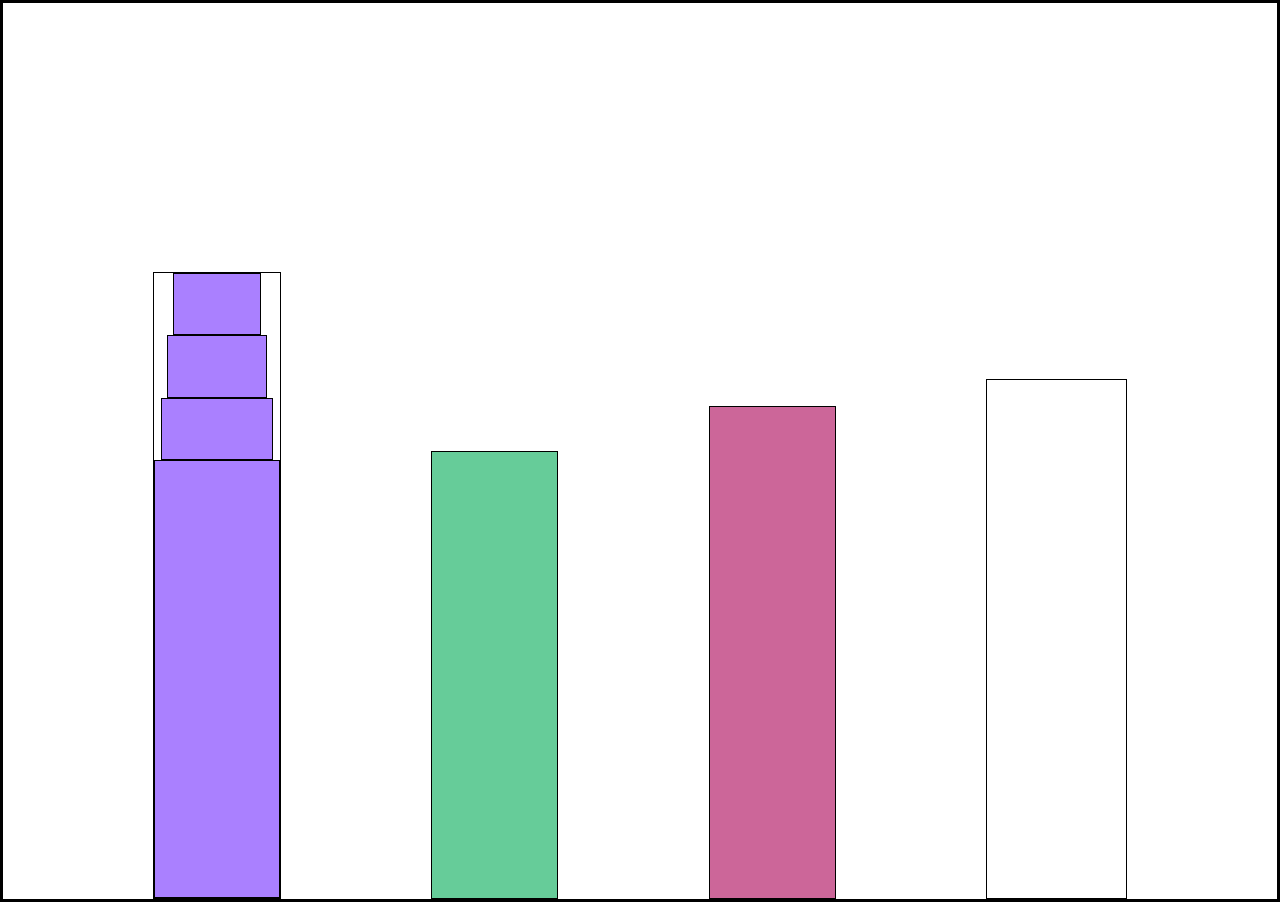
==== 14-city-skyline/index.html @ 5b4ae93a "added city skyline" ====
<!-- 

 -->


 <!DOCTYPE html>
 <html lang="en">    
   <head>
     <meta charset="UTF-8">
     <title>City Skyline</title>
     <link href="styles.css" rel="stylesheet" />   
   </head>
 
   <body>
     <div class="background-buildings">
       <div class="bb1">
         <div class="bb1a"></div>
         <div class="bb1b"></div>
         <div class="bb1c"></div>
         <div class="bb1d"></div>
       </div>
       <div class="bb2"></div>
       <div class="bb3"></div>
       <div class="bb4"></div>
     </div>
   </body>
 </html>
---- 14-city-skyline/styles.css ----
:root {
    --building-color1: #aa80ff;
    --building-color2: #66cc99;
    --building-color3: #cc6699;
  }
  
  * {
    border: 1px solid black;
    box-sizing: border-box;
  }
  
  body {
    height: 100vh;
    margin: 0;
    overflow: hidden;
  }
  
  .background-buildings {
    width: 100%;
    height: 100%;
    display: flex;
    align-items: flex-end;
    justify-content: space-evenly;
  }
  
  .bb1 {
    width: 10%;
    height: 70%;
    display: flex;
    flex-direction: column;
    align-items: center;
  }
  
  .bb1a {
    width: 70%;
    height: 10%;
    background-color: var(--building-color1);
  }
  
  .bb1b {
    width: 80%;
    height: 10%;
    background-color: var(--building-color1);
  }
  
  .bb1c {
    width: 90%;
    height: 10%;
    background-color: var(--building-color1);
  }
  
  .bb1d {
    width: 100%;
    height: 70%;
    background-color: var(--building-color1);
  }
  .bb2 {
    width: 10%;
    height: 50%;
    background-color: var(--building-color2, green);
  }
  
  .bb3 {
    width: 10%;
    height: 55%;
    background-color: var(--building-color3, pink);
  }
  .bb4 {
    width: 11%;
    height: 58%;
  }
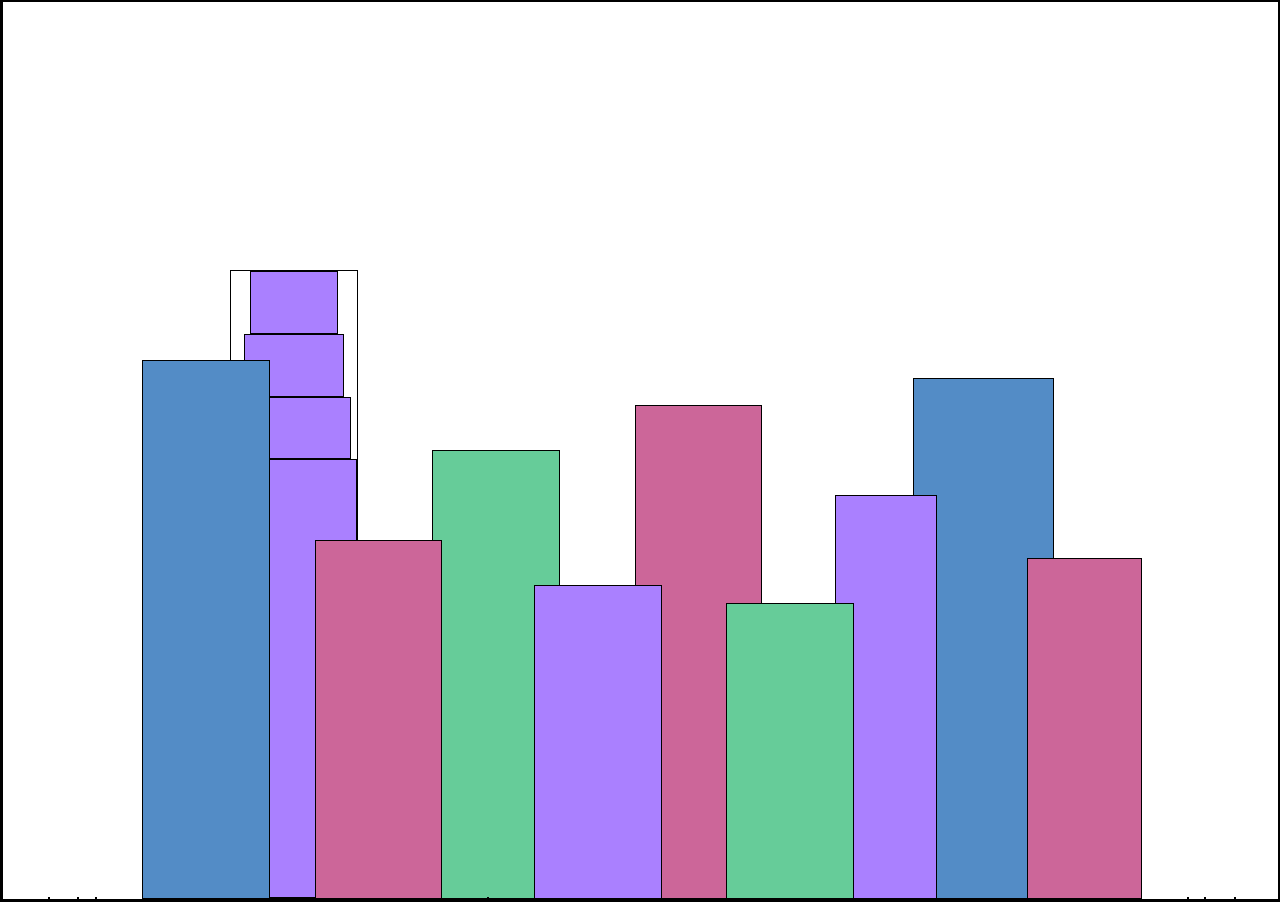
==== commit 3ed58c01: "12-piano/" ====
--- a/14-city-skyline/index.html
+++ b/14-city-skyline/index.html
@@ -1,27 +1,41 @@
-<!-- 
+<!DOCTYPE html>
+<html lang="en">    
+  <head>
+    <meta charset="UTF-8">
+    <title>City Skyline</title>
+    <link href="styles.css" rel="stylesheet" />   
+  </head>
 
- -->
+  <body>
+    <div class="background-buildings">
+      <div></div>
+      <div></div>
+      <div class="bb1">
+        <div class="bb1a"></div>
+        <div class="bb1b"></div>
+        <div class="bb1c"></div>
+        <div class="bb1d"></div>
+      </div>
+      <div class="bb2"></div>
+      <div class="bb3"></div>
+      <div></div>
+      <div class="bb4"></div>
+      <div></div>
+      <div></div>
+    </div>
 
-
- <!DOCTYPE html>
- <html lang="en">    
-   <head>
-     <meta charset="UTF-8">
-     <title>City Skyline</title>
-     <link href="styles.css" rel="stylesheet" />   
-   </head>
- 
-   <body>
-     <div class="background-buildings">
-       <div class="bb1">
-         <div class="bb1a"></div>
-         <div class="bb1b"></div>
-         <div class="bb1c"></div>
-         <div class="bb1d"></div>
-       </div>
-       <div class="bb2"></div>
-       <div class="bb3"></div>
-       <div class="bb4"></div>
-     </div>
-   </body>
- </html>+    <div class="foreground-buildings">
+      <div></div>
+      <div></div>
+      <div class="fb1"></div>
+      <div class="fb2"></div>
+      <div></div>
+      <div class="fb3"></div>
+      <div class="fb4"></div>
+      <div class="fb5"></div>
+      <div class="fb6"></div>
+      <div></div>
+      <div></div>
+    </div>
+  </body>
+</html>--- a/14-city-skyline/styles.css
+++ b/14-city-skyline/styles.css
@@ -2,6 +2,7 @@
     --building-color1: #aa80ff;
     --building-color2: #66cc99;
     --building-color3: #cc6699;
+    --building-color4: #538cc6;
   }
   
   * {
@@ -15,13 +16,16 @@
     overflow: hidden;
   }
   
-  .background-buildings {
+  .background-buildings, .foreground-buildings {
     width: 100%;
     height: 100%;
     display: flex;
     align-items: flex-end;
     justify-content: space-evenly;
+    position: absolute;
+    top: 0;
   }
+  
   
   .bb1 {
     width: 10%;
@@ -54,19 +58,61 @@
     height: 70%;
     background-color: var(--building-color1);
   }
+  
   .bb2 {
     width: 10%;
     height: 50%;
-    background-color: var(--building-color2, green);
+    background-color: var(--building-color2);
   }
   
   .bb3 {
     width: 10%;
     height: 55%;
-    background-color: var(--building-color3, pink);
+    background-color: var(--building-color3);
   }
+  
   .bb4 {
     width: 11%;
     height: 58%;
+    background-color: var(--building-color4);
+  }
+  
+  .fb1 {
+    width: 10%;
+    height: 60%;
+    background-color: var(--building-color4);
+  }
+  .fb2 {
+    width: 10%;
+    height: 40%;
+    background-color: var(--building-color3);
+  }
+  
+  .fb3 {
+    width: 10%;
+    height: 35%;
+    background-color: var(--building-color1);
+  }
+  
+  .fb4 {
+    width: 8%;
+    height: 45%;
+    background-color: var(--building-color1);
+    position: relative;
+    left: 10%;
+  }
+  
+  .fb5 {
+    width: 10%;
+    height: 33%;
+    background-color: var(--building-color2);
+    position: relative;
+    right: 10%;
+  }
+  
+  .fb6 {
+    width: 9%;
+    height: 38%;
+    background-color: var(--building-color3);
   }
       